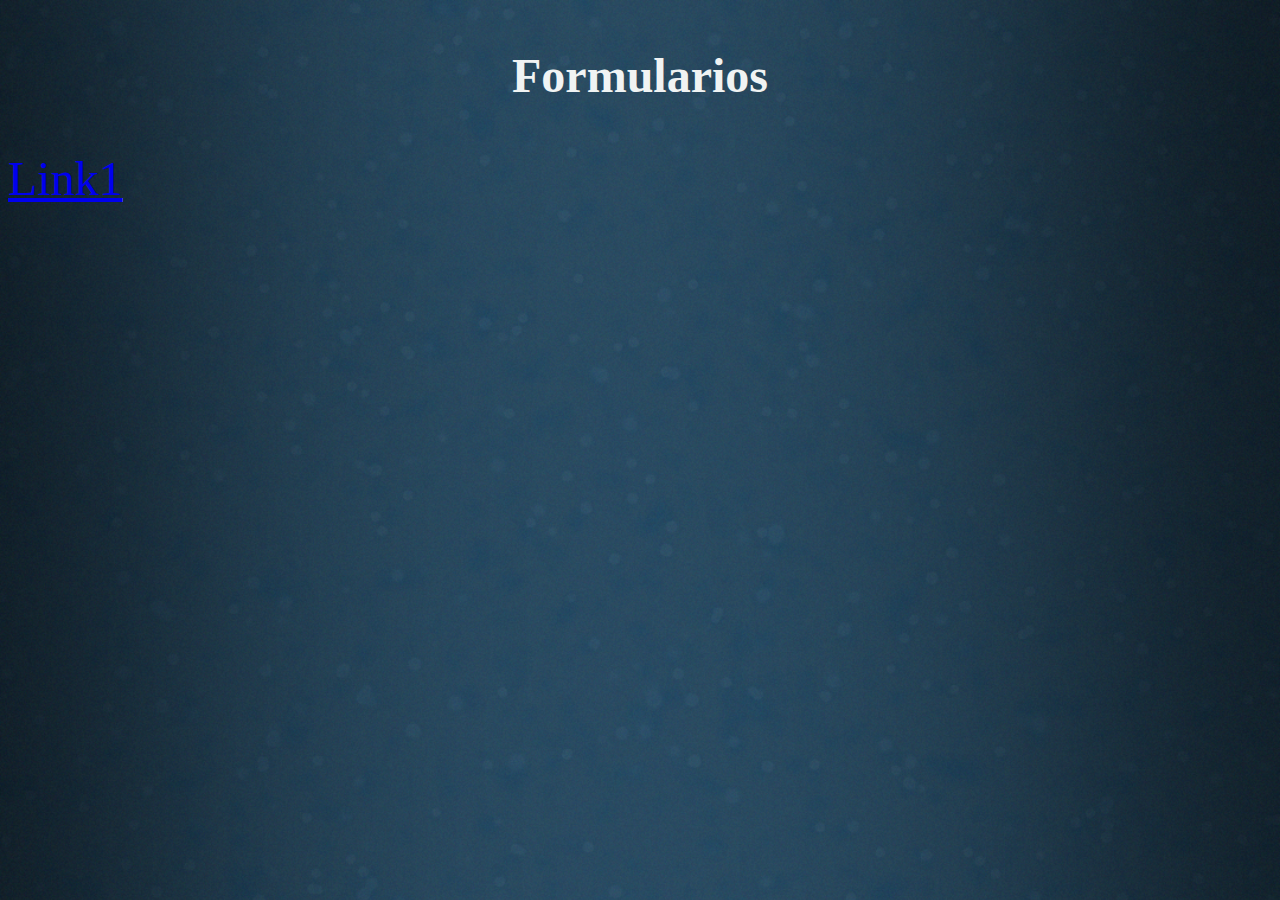
==== index.html @ e00b16a1 "Add files via upload" ====
<!DOCTYPE html>
<html lang="pt br">
    <head>
        <title>Formularios</title>
            <font size="7" face = "Candara" color = "#F0F3F3">
                <p style="text-align: center;"><b>Formularios</b></p>
    </head>
<style>
        body {
          background-image: url("img/bg.png");
          background-attachment: fixed;  
          background-size: cover;
        }
        </style>
        <p style="text-align: left;"><u>
            <a href="form1.html">Link1</a>
        </u></p>
        
    </body>
</html>
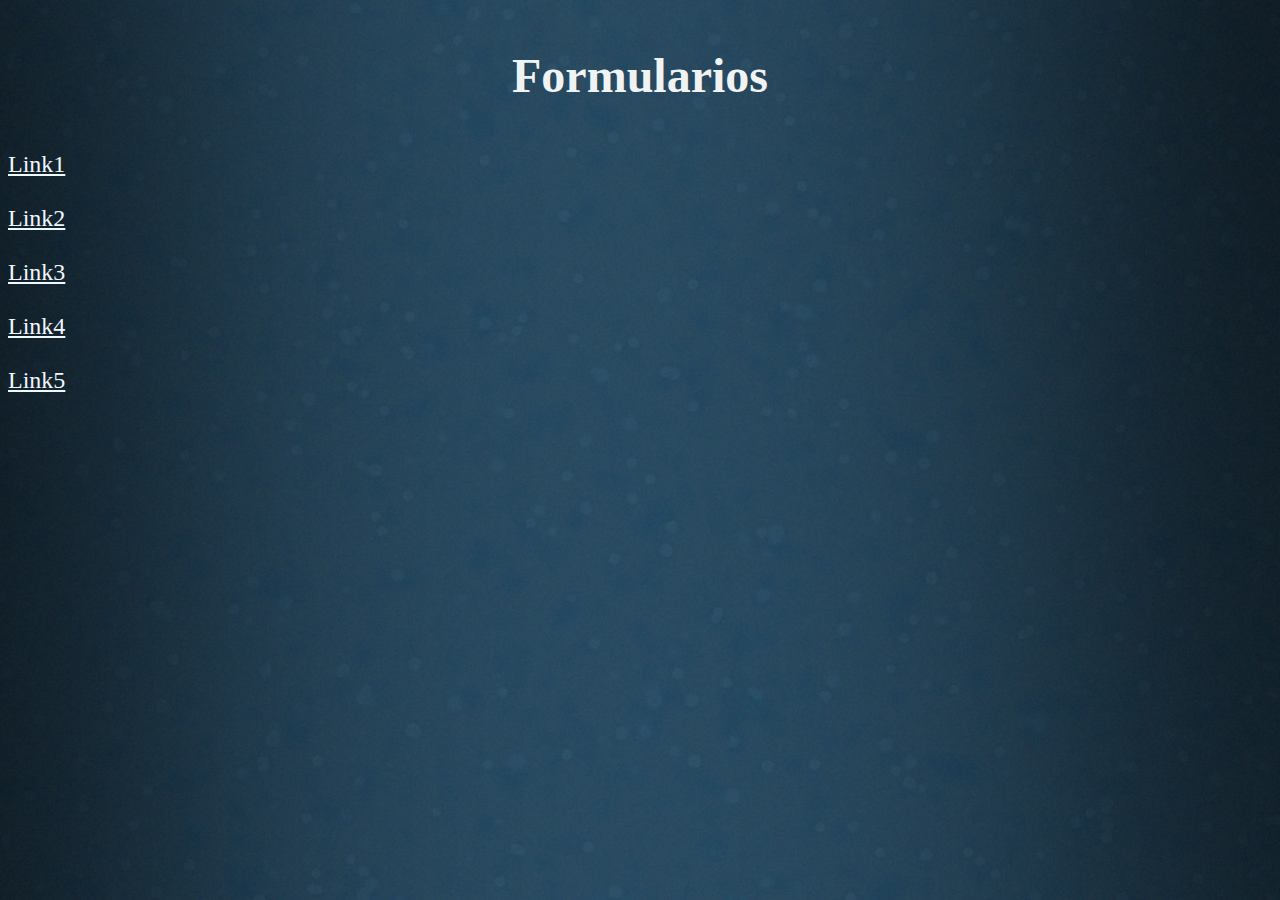
==== commit 4fab1002: "Add files via upload" ====
--- a/index.html
+++ b/index.html
@@ -4,6 +4,7 @@
         <title>Formularios</title>
             <font size="7" face = "Candara" color = "#F0F3F3">
                 <p style="text-align: center;"><b>Formularios</b></p>
+            </font>
     </head>
 <style>
         body {
@@ -12,9 +13,15 @@
           background-size: cover;
         }
         </style>
-        <p style="text-align: left;"><u>
-            <a href="form1.html">Link1</a>
-        </u></p>
+        <font size="5" face="Candara" color=""#F0F3F3">
+        <p style="text-align: left;">
+            <a href="form1.html" style="color: aliceblue;">Link1</a><Br><Br>
+            <a href="form2.html" style="color: aliceblue;">Link2</a><Br><Br>
+            <a href="form3.html" style="color: aliceblue;">Link3</a><Br><Br>
+            <a href="form4.html" style="color: aliceblue;">Link4</a><Br><Br>
+            <a href="form5.html" style="color: aliceblue;">Link5</a><Br><Br>
+        </p>
+    </font>
         
     </body>
 </html>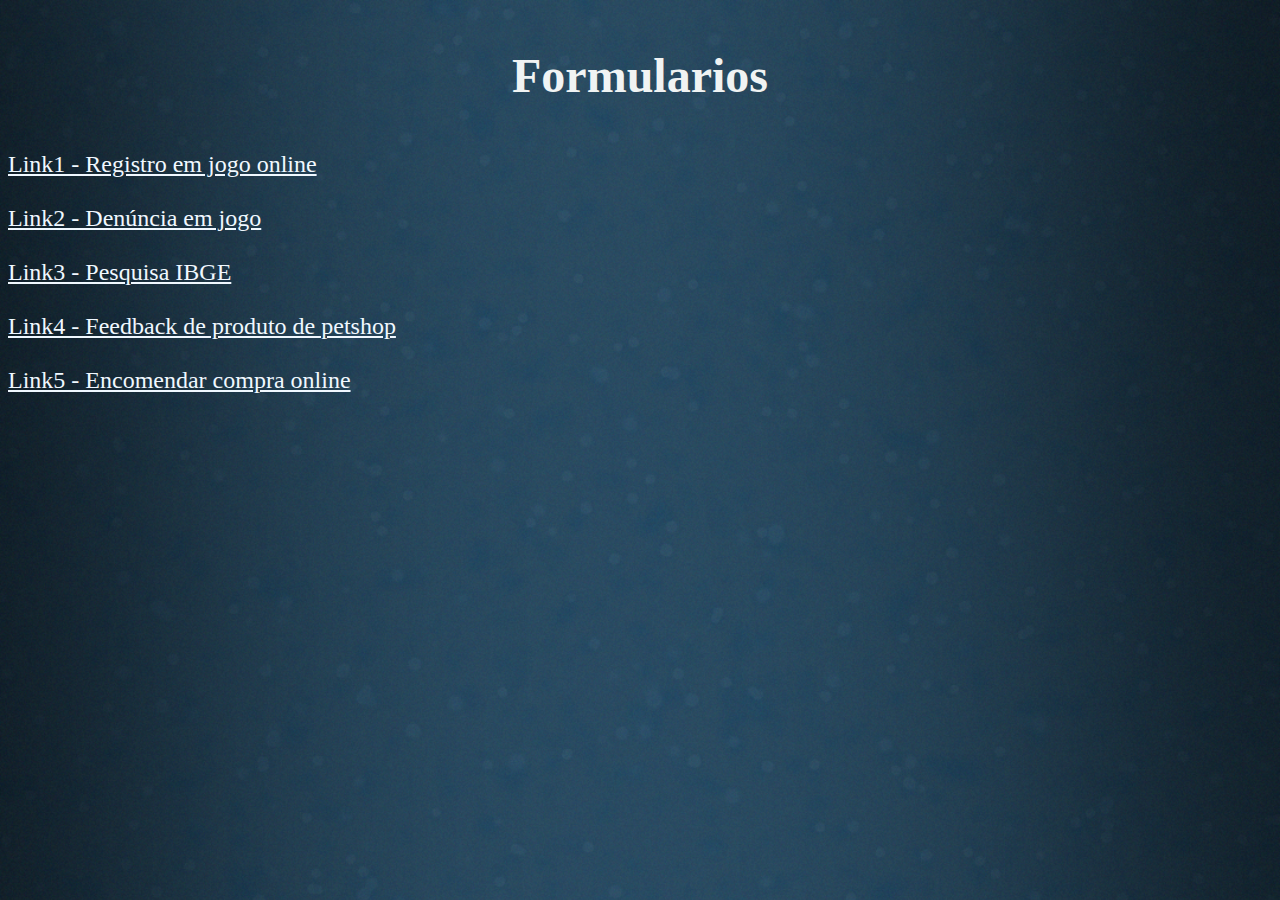
==== commit 3bb1b0af: "Add files via upload" ====
--- a/index.html
+++ b/index.html
@@ -15,11 +15,11 @@
         </style>
         <font size="5" face="Candara" color=""#F0F3F3">
         <p style="text-align: left;">
-            <a href="form1.html" style="color: aliceblue;">Link1</a><Br><Br>
-            <a href="form2.html" style="color: aliceblue;">Link2</a><Br><Br>
-            <a href="form3.html" style="color: aliceblue;">Link3</a><Br><Br>
-            <a href="form4.html" style="color: aliceblue;">Link4</a><Br><Br>
-            <a href="form5.html" style="color: aliceblue;">Link5</a><Br><Br>
+            <a href="form1.html" style="color: aliceblue;">Link1 - Registro em jogo online</a><Br><Br>
+            <a href="form2.html" style="color: aliceblue;">Link2 - Denúncia em jogo</a><Br><Br>
+            <a href="form3.html" style="color: aliceblue;">Link3 - Pesquisa IBGE</a><Br><Br>
+            <a href="form4.html" style="color: aliceblue;">Link4 - Feedback de produto de petshop</a><Br><Br>
+            <a href="form5.html" style="color: aliceblue;">Link5 - Encomendar compra online</a><Br><Br>
         </p>
     </font>
         
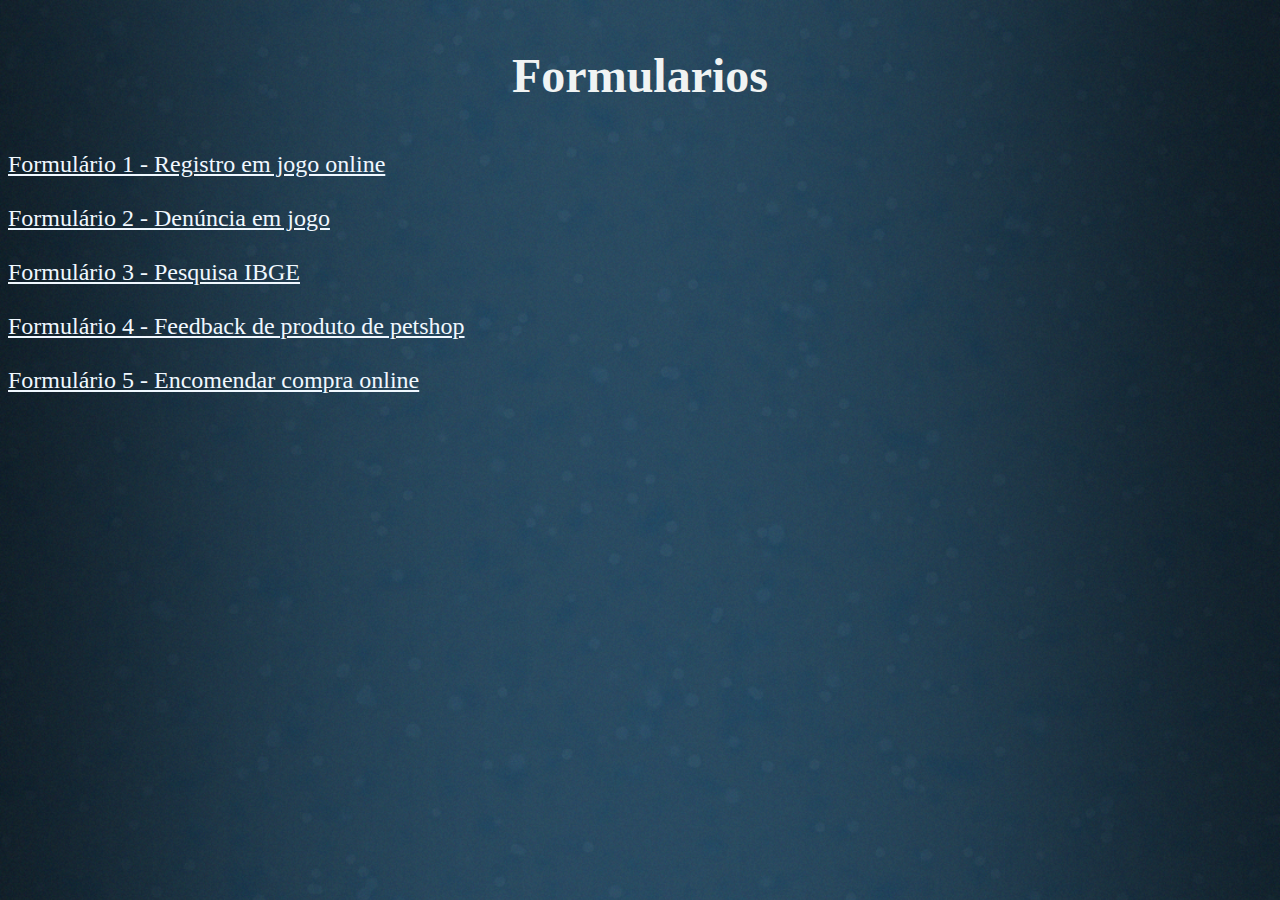
==== commit 17cc1ebd: "Add files via upload" ====
--- a/index.html
+++ b/index.html
@@ -15,13 +15,14 @@
         </style>
         <font size="5" face="Candara" color=""#F0F3F3">
         <p style="text-align: left;">
-            <a href="form1.html" style="color: aliceblue;">Link1 - Registro em jogo online</a><Br><Br>
-            <a href="form2.html" style="color: aliceblue;">Link2 - Denúncia em jogo</a><Br><Br>
-            <a href="form3.html" style="color: aliceblue;">Link3 - Pesquisa IBGE</a><Br><Br>
-            <a href="form4.html" style="color: aliceblue;">Link4 - Feedback de produto de petshop</a><Br><Br>
-            <a href="form5.html" style="color: aliceblue;">Link5 - Encomendar compra online</a><Br><Br>
+            <a href="form1.html" style="color: aliceblue;">Formulário 1 - Registro em jogo online</a><Br><Br>
+            <a href="form2.html" style="color: aliceblue;">Formulário 2 - Denúncia em jogo</a><Br><Br>
+            <a href="form3.html" style="color: aliceblue;">Formulário 3 - Pesquisa IBGE</a><Br><Br>
+            <a href="form4.html" style="color: aliceblue;">Formulário 4 - Feedback de produto de petshop</a><Br><Br>
+            <a href="form5.html" style="color: aliceblue;">Formulário 5 - Encomendar compra online</a><Br><Br>
         </p>
     </font>
+    
         
     </body>
 </html>